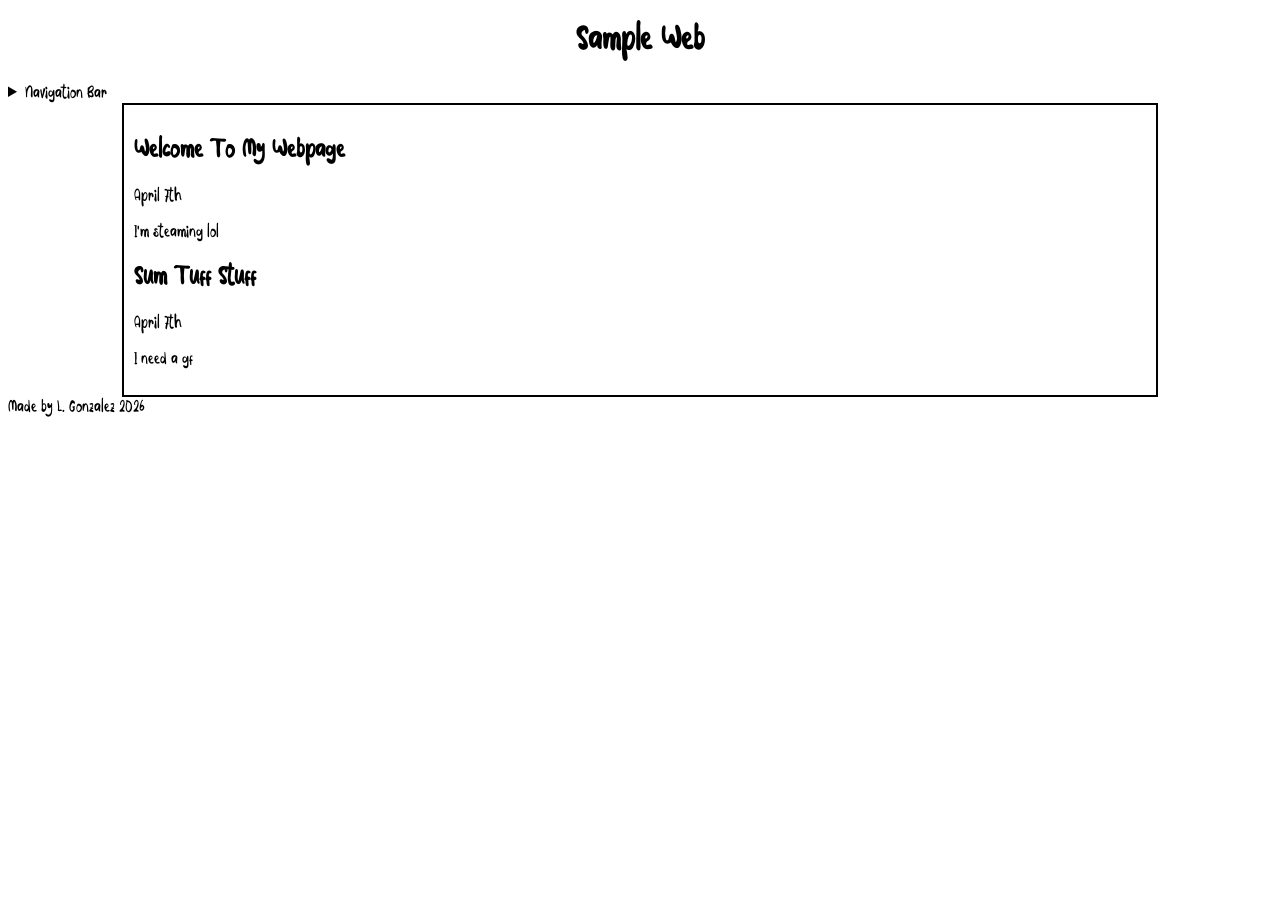
==== index.html @ 244dc3a8 "." ====
<!DOCTYPE html>

<html lang="en">

<head>
    <title>Sample Web</title>
    <link rel="stylesheet" href="css/style.css">
</head>

<body>
    <header>
        <h1>Sample Web</h1>
        <nav>
            <details>
                <summary>Navigation Bar</summary>
                <ul>
                    <li><a href="index.html">Home Page</a></li>
                    <li><a href="about.html">About Page</a></li>
                    <li><a href="GetToSchool7/.index.html">Game Page</a></li>
                    <li><a href="http:/youtube.com">Youtube</a></li>

                </ul>
            </details>
        </nav>
    </header>

    <section>
        <article></article>
        <h2>Welcome To My Webpage</h2>
        <time datetime="2026-04-07">April 7th</time>
        <p>I'm steaming lol</p>
        </article>
        <article>
            <h2>Sum Tuff Stuff</h2>
            <time datetime="2026-04-07">April 7th</time>
            <p>I need a gf</p>
        </article>
    </section>

    <footer>Made by L. Gonzalez 2026</footer>

</body>

</html>
---- css/style.css ----
@font-face {
    font-family: 'Bubble Games';
    src: url('BubbleGames.ttf') format('truetype');
    font-weight: normal;
    font-style: normal;
}

body {

    font-family: 'Bubble Games';
    font-size: 16px;
    color: black:
}

h1 {
    text-align: center;
}

section {
    width: 80%;
    margin: auto;
    border: 2px solid black;
    padding: 10px;
}
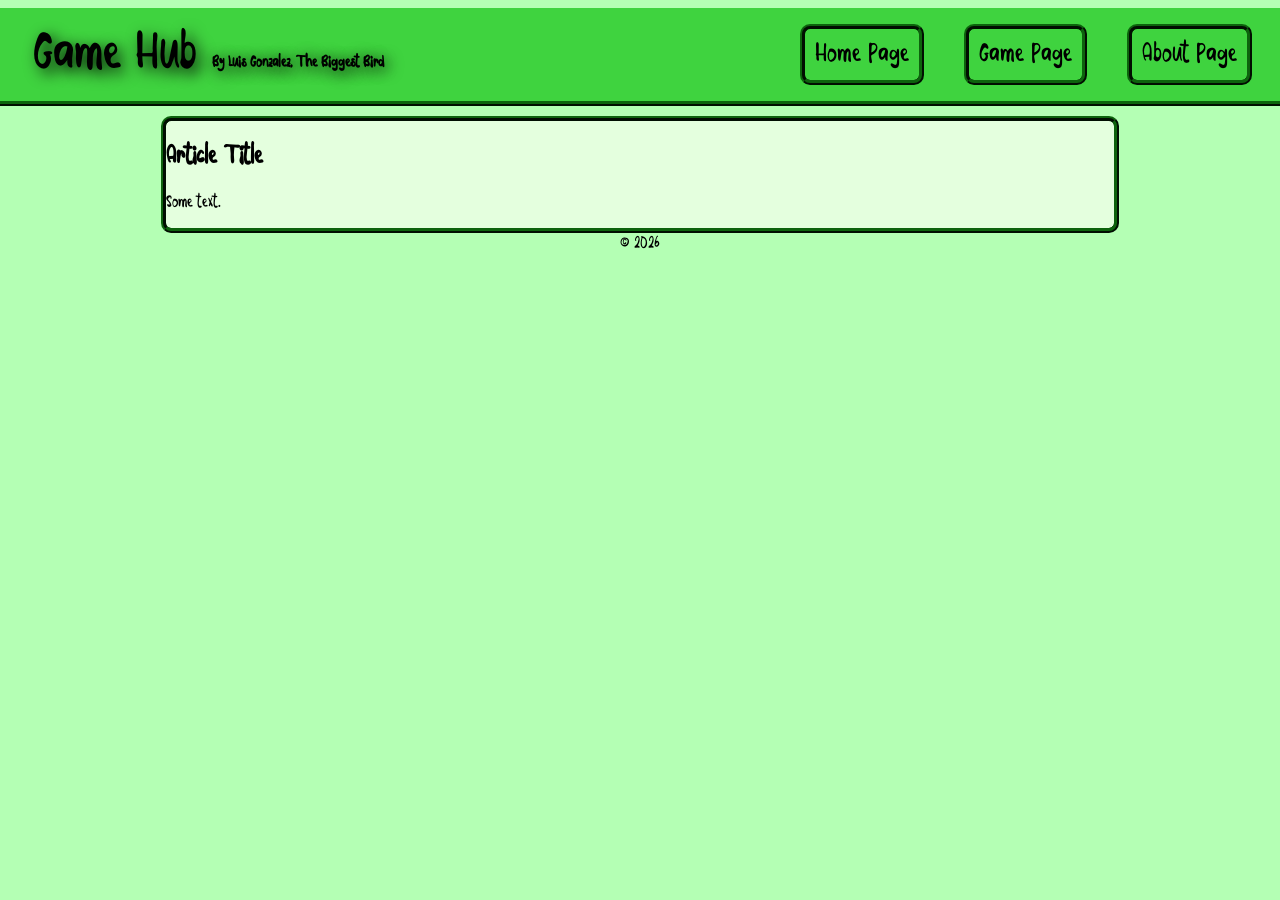
==== commit e7f851aa: "update" ====
--- a/index.html
+++ b/index.html
@@ -3,42 +3,27 @@
 <html lang="en">
 
 <head>
-    <title>Sample Web</title>
+    <meta charset="UTF-8">
+    <meta name="viewport" content="width=device-width, initial-scale=1.0">
+    <title>Game Hub</title>
     <link rel="stylesheet" href="css/style.css">
 </head>
 
 <body>
-    <header>
-        <h1>Sample Web</h1>
-        <nav>
-            <details>
-                <summary>Navigation Bar</summary>
-                <ul>
-                    <li><a href="index.html">Home Page</a></li>
-                    <li><a href="about.html">About Page</a></li>
-                    <li><a href="GetToSchool7/.index.html">Game Page</a></li>
-                    <li><a href="http:/youtube.com">Youtube</a></li>
+    <nav class="navbar">
+        <div class="logo">Game Hub<span class="subtitle">By Luis Gonzalez, The Biggest Bird</span></div>
 
-                </ul>
-            </details>
-        </nav>
-    </header>
+        <ul class="nav-links">
+            <li><a href="index.html">Home Page</a></li>
+            <li><a href="GetToSchool7/index.html">Game Page</a></li>
+            <li><a href="about.html">About Page</a></li>
+        </ul>
+    </nav>
 
-    <section>
-        <article></article>
-        <h2>Welcome To My Webpage</h2>
-        <time datetime="2026-04-07">April 7th</time>
-        <p>I'm steaming lol</p>
-        </article>
-        <article>
-            <h2>Sum Tuff Stuff</h2>
-            <time datetime="2026-04-07">April 7th</time>
-            <p>I need a gf</p>
-        </article>
-    </section>
-
-    <footer>Made by L. Gonzalez 2026</footer>
-
-</body>
-
-</html>+    <article>
+        <h2>Article Title</h2>
+        <p>Some text.</p>
+    </article>
+    <footer>
+        &copy; 2026
+    </footer>
--- a/css/style.css
+++ b/css/style.css
@@ -6,14 +6,77 @@
 }
 
 body {
-
     font-family: 'Bubble Games';
-    font-size: 16px;
-    color: black:
+    display: flex;
+    flex-direction: column;
+    align-items: center;
+    background-color: #b4ffb4;
 }
 
-h1 {
-    text-align: center;
+.navbar {
+    width: 100%;
+    background-color: #3fd33f;
+    padding: 15px 30px;
+
+    display: flex;
+    justify-content: space-between;
+    align-items: center;
+
+    border-bottom: 5px ridge #0d630d;
+}
+
+.logo {
+    font-size: 50px;
+    font-style: bold;
+    color: black;
+    margin-left: 25px;
+
+    text-shadow: 5px 5px 15px black;
+}
+
+.subtitle{
+    padding-left: 15px;
+    font-size: 15px;
+    font-weight: bold;
+
+    text-shadow: 2.5px 2.5px 15px;
+}
+
+.nav-links {
+    display: flex;
+    justify-content: space-evenly;
+    list-style-type: none;
+    padding: 0;
+}
+
+.nav-links a {
+    margin: 10px 20px 10px 20px;
+    background-color: #3fd33f;
+    padding: 10px;
+    border: 5px ridge #0d630d;
+    border-radius: 10px;
+    transition: 0.5s;
+    font-family: 'Bubble Games';
+    font-size: 25px;
+    color: black;
+    text-decoration: none;
+}
+
+.nav-links a:hover {
+    background-color: #b4ffb4;
+    margin: 0px;
+    padding: 20px 30px 20px 30px;
+    transition: 0.5s;
+}
+
+article {
+    margin-top: 10px;
+    background-color: #e4ffde;
+    width: 75%;
+    border-width: 5px;
+    border-style: ridge;
+    border-color: #0d630d;
+    border-radius: 10px;
 }
 
 section {
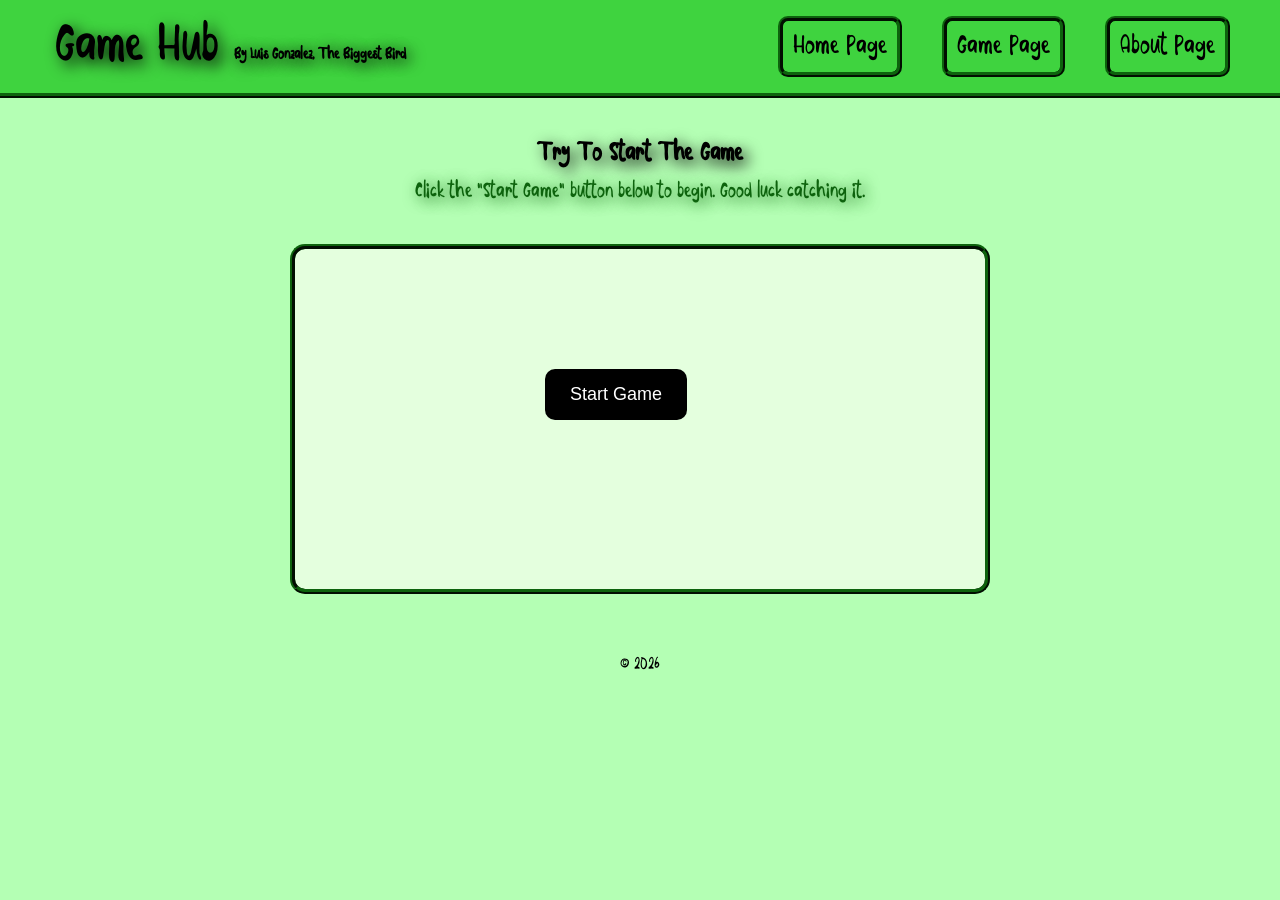
==== commit d8e1e3f2: "UPDATE" ====
--- a/index.html
+++ b/index.html
@@ -20,10 +20,53 @@
         </ul>
     </nav>
 
-    <article>
-        <h2>Article Title</h2>
-        <p>Some text.</p>
-    </article>
-    <footer>
-        &copy; 2026
-    </footer>+    <section class="hero">
+    <h1>Try To Start The Game</h1>
+
+    <p class="main-text">
+        Click the "Start Game" button below to begin.
+        Good luck catching it.
+    </p>
+
+    <div class="game-box">
+        <button id="startButton" onclick="moveButton()">
+            Start Game
+        </button>
+
+        <p id="brokenMessage"></p>
+
+    </div>
+
+</section>
+
+<script>
+    let tries = 0;
+
+    function moveButton() {
+        var button = document.getElementById("startButton");
+        var gameBox = document.getElementById(".game-box");
+        var message = document.getElementById("brokenMessage");
+
+        var maxWidth = gameBox.clientWidth - 150;
+        var maxHeight = gameBox.clientHeight - 60;
+
+
+        var randomX = Math.random() * maxWidth;
+        var randomY = Math.random() * maxHeight;
+
+        button.style.left = randomX + "px";
+        button.style.top = randomY + "px";
+
+        tries++;
+
+        if (tries >= 10) {
+            message.innerHTML = 'uh ohh... you are too slow.<br>Maybe try the "Game Page" button on the navbar';
+        }
+    }
+</script>
+
+</body>
+
+<footer>
+    &copy; 2026
+</footer>
--- a/css/style.css
+++ b/css/style.css
@@ -3,6 +3,12 @@
     src: url('BubbleGames.ttf') format('truetype');
     font-weight: normal;
     font-style: normal;
+}
+
+* {
+    margin: 0;
+    padding: 0;
+    box-sizing: border-box;
 }
 
 body {
@@ -34,7 +40,7 @@
     text-shadow: 5px 5px 15px black;
 }
 
-.subtitle{
+.subtitle {
     padding-left: 15px;
     font-size: 15px;
     font-weight: bold;
@@ -69,19 +75,71 @@
     transition: 0.5s;
 }
 
-article {
-    margin-top: 10px;
-    background-color: #e4ffde;
-    width: 75%;
-    border-width: 5px;
-    border-style: ridge;
-    border-color: #0d630d;
-    border-radius: 10px;
+.hero {
+    text-align: center;
+    margin-top: 20px;
+    padding: 20px;
+
+    text-shadow: 5px 5px 15px;
+
 }
 
-section {
-    width: 80%;
-    margin: auto;
-    border: 2px solid black;
-    padding: 10px;
+.main-text {
+    font-size: 20px;
+    color: #0d630d;
+    margin-top: 10px;
+
+    text-shadow: 2.5px 2.5px 15px #0d630d;
+}
+
+.game-box {
+    position: relative;
+
+    width: 700px;
+    height: 350px;
+
+    margin: 40px auto;
+
+    border: 5px ridge #0d630d;
+    border-radius: 15px;
+
+    background-color: #e4ffde;
+
+    overflow: hidden;
+}
+
+#startButton{
+    position: absolute;
+
+    top: 120px;
+    left: 250px;
+
+    padding: 15px 25px;
+
+    border: none;
+    border-radius: 10px;
+
+    background-color: #000000;
+    color: white;
+
+    font-size: 18px;
+    cursor: pointer;
+
+    transition: 0.2s;
+}
+
+#startButton:hover{
+    transform: scale(1.05);
+}
+
+#brokenMessage{
+    position: absolute;
+
+    bottom: 20px;
+    width: 100%;
+
+    text-align: center;
+
+    color: #0d630d;
+    font-size: 18px;
 }
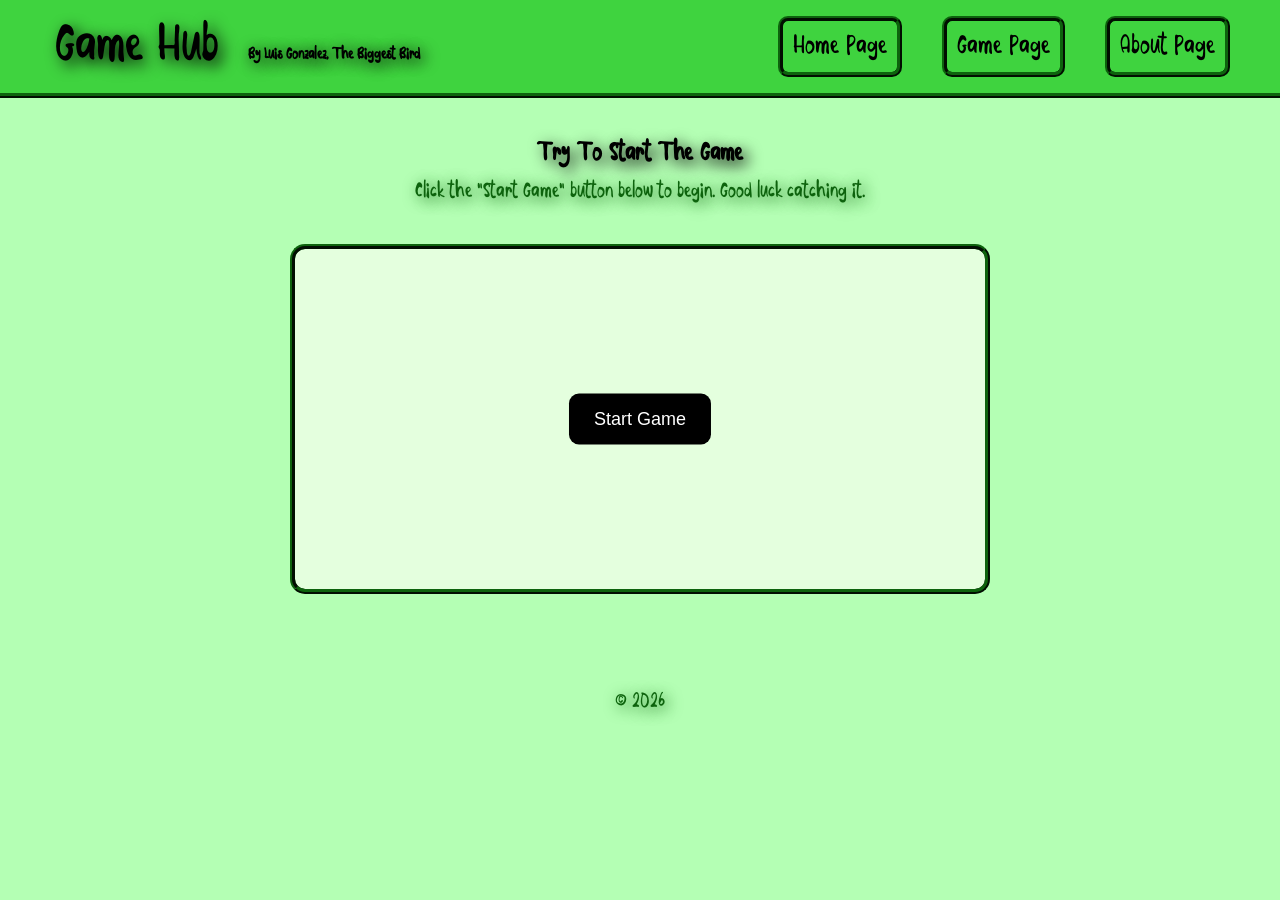
==== commit 19079985: "Finished" ====
--- a/index.html
+++ b/index.html
@@ -6,12 +6,18 @@
     <meta charset="UTF-8">
     <meta name="viewport" content="width=device-width, initial-scale=1.0">
     <title>Game Hub</title>
+
     <link rel="stylesheet" href="css/style.css">
 </head>
 
 <body>
     <nav class="navbar">
-        <div class="logo">Game Hub<span class="subtitle">By Luis Gonzalez, The Biggest Bird</span></div>
+        <div class="logo">
+            Game Hub
+            <span class="subtitle">
+                By Luis Gonzalez, The Biggest Bird
+            </span>
+        </div>
 
         <ul class="nav-links">
             <li><a href="index.html">Home Page</a></li>
@@ -21,52 +27,55 @@
     </nav>
 
     <section class="hero">
-    <h1>Try To Start The Game</h1>
+        <h1>Try To Start The Game</h1>
 
-    <p class="main-text">
-        Click the "Start Game" button below to begin.
-        Good luck catching it.
-    </p>
+        <p class="main-text">
+            Click the "Start Game" button below to begin.
+            Good luck catching it.
+        </p>
 
-    <div class="game-box">
-        <button id="startButton" onclick="moveButton()">
-            Start Game
-        </button>
+        <div class="game-box">
+            <button id="startButton" onmouseover="moveButton()">
+                Start Game
+            </button>
 
-        <p id="brokenMessage"></p>
+            <p id="brokenMessage"></p>
 
-    </div>
+        </div>
 
-</section>
+    </section>
 
-<script>
-    let tries = 0;
+    <script>
+        let tries = 0;
 
-    function moveButton() {
-        var button = document.getElementById("startButton");
-        var gameBox = document.getElementById(".game-box");
-        var message = document.getElementById("brokenMessage");
+        function moveButton() {
+            var button = document.getElementById("startButton");
+            var gameBox = document.querySelector(".game-box");
+            var message = document.getElementById("brokenMessage");
 
-        var maxWidth = gameBox.clientWidth - 150;
-        var maxHeight = gameBox.clientHeight - 60;
+            var maxWidth = gameBox.clientWidth - button.offsetWidth;
+            var maxHeight = gameBox.clientHeight - button.offsetWidth;
 
+            button.style.transform = "none";
 
-        var randomX = Math.random() * maxWidth;
-        var randomY = Math.random() * maxHeight;
+            var randomX = Math.random() * maxWidth;
+            var randomY = Math.random() * maxHeight;
 
-        button.style.left = randomX + "px";
-        button.style.top = randomY + "px";
+            button.style.left = randomX + "px";
+            button.style.top = randomY + "px";
 
-        tries++;
+            tries++;
 
-        if (tries >= 10) {
-            message.innerHTML = 'uh ohh... you are too slow.<br>Maybe try the "Game Page" button on the navbar';
+            if (tries >= 10) {
+                message.innerHTML = 'uh ohh... you are too slow.<br>Maybe try the "Game Page" button on the navbar';
+            }
         }
-    }
-</script>
+    </script>
+
+    <footer>
+        &copy; 2026
+    </footer>
 
 </body>
 
-<footer>
-    &copy; 2026
-</footer>+</html>
--- a/css/style.css
+++ b/css/style.css
@@ -13,9 +13,6 @@
 
 body {
     font-family: 'Bubble Games';
-    display: flex;
-    flex-direction: column;
-    align-items: center;
     background-color: #b4ffb4;
 }
 
@@ -33,7 +30,6 @@
 
 .logo {
     font-size: 50px;
-    font-style: bold;
     color: black;
     margin-left: 25px;
 
@@ -76,6 +72,9 @@
 }
 
 .hero {
+    display: flex;
+    flex-direction: column;
+    align-items: center;
     text-align: center;
     margin-top: 20px;
     padding: 20px;
@@ -109,11 +108,14 @@
 }
 
 #startButton{
+    
     position: absolute;
 
-    top: 120px;
-    left: 250px;
-
+    top: 50%;
+    left: 50%;
+    
+    transform: translate(-50%,-50%);
+    
     padding: 15px 25px;
 
     border: none;
@@ -142,4 +144,66 @@
 
     color: #0d630d;
     font-size: 18px;
+}
+
+footer{
+    text-align: center;
+
+    margin-top: 20px;
+    padding: 15px;
+
+    font-size: 20px;
+    color: #0d630d;
+
+    text-shadow: 2.5px 2.5px 15px #0d630d;
+}
+
+.about-box{
+    width: 700px;
+
+    margin-top: 30px;
+    padding: 35px;
+
+    background-color: #e4ffde;
+
+    border: 5px ridge #0d630d;
+    border-radius: 15px;
+
+    text-align: center;
+}
+
+.about-box h2{
+    font-size: 40px;
+    margin-bottom: 20px;
+
+    text-shadow: 3px 3px 10px #0d630d;
+}
+
+.about-box p{
+    font-size: 22px;
+    margin: 20px 0;
+
+    color: #0d630d;
+
+    text-shadow: 2px 2px 10px #0d630d;
+}
+
+.fun-text{
+    margin-top: 30px;
+    font-size: 26px;
+}
+.game-page-box{
+    position: relative;
+
+    width: 850px;
+    height: 650px;
+
+    margin: 40px auto;
+
+    border: 5px ridge #0d630d;
+    border-radius: 15px;
+
+    background-color: #e4ffde;
+
+    overflow: hidden;
 }
